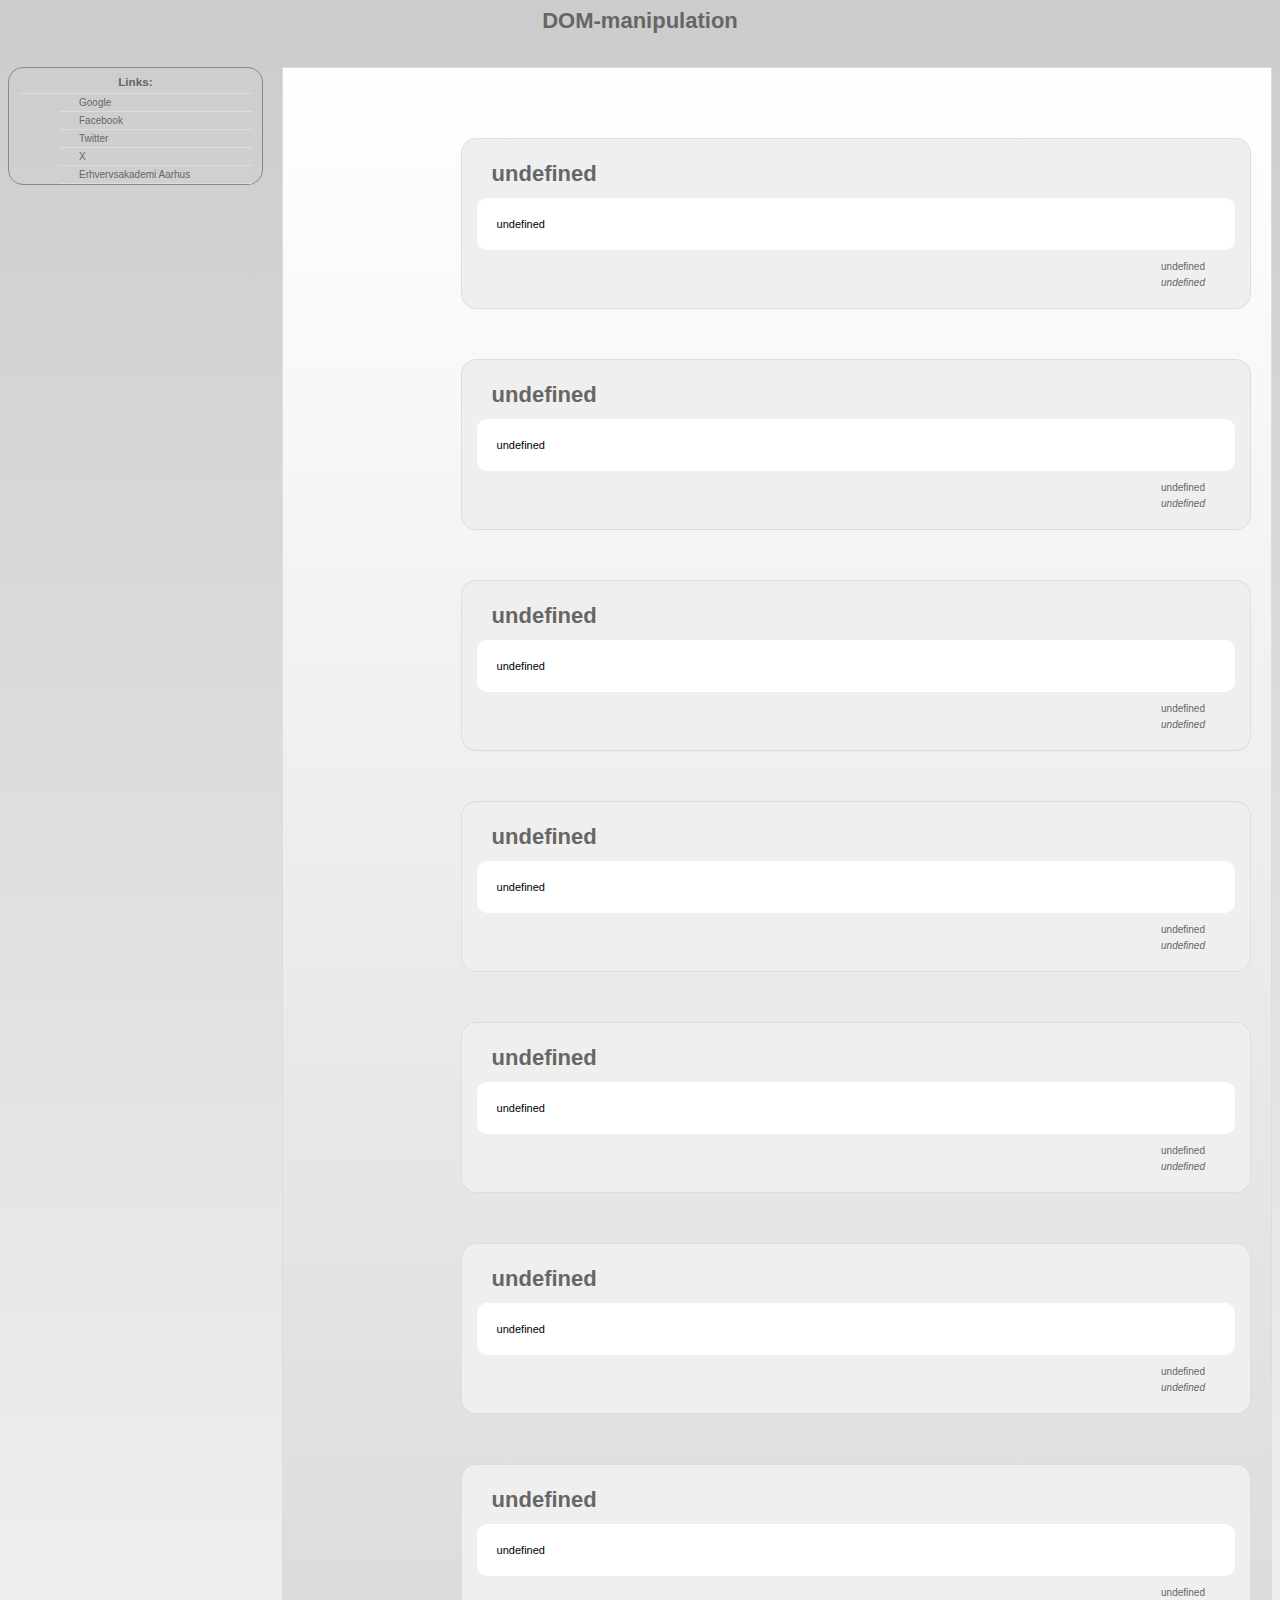
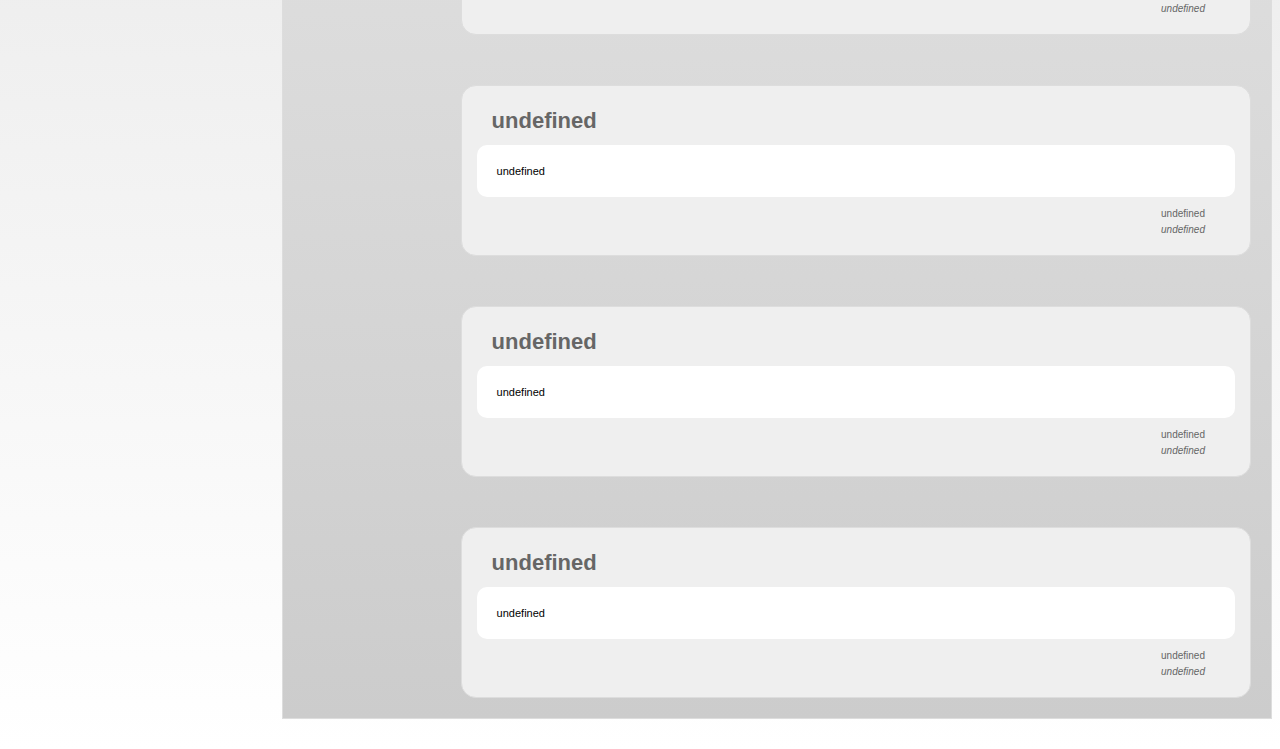
==== domManipulation.html @ 2ba38036 "hej" ====
<!DOCTYPE html>
<html>
  <head>
    <meta charset="UTF-8" />
    <title>DOM-manipulation</title>
    <link href="styles.css" media="screen" rel="stylesheet" />
    <script src="/data.json"></script>
  </head>
  <body>
    <div>
      <h1>DOM-manipulation</h1>
    </div>
    <div id="main-content-area">
      <div id="0" class="content">
        <h1>Overskrift 1</h1>
        <h2>Overskrift 2</h2>
        <h3>Overskrift 3</h3>
        <p class="inner-content">
          Lorem ipsum dolor sit amet, consectetur adipiscing elit. Nunc
          convallis interdum eleifend. Sed tempor eget sapien et fermentum. Sed
          a ante lacinia, adipiscing ligula at, euismod ipsum. Mauris
          ullamcorper congue mauris vitae venenatis. Integer dictum dui eget
          quam rhoncus, sit amet tempor orci cursus. Praesent nec ultrices nisl.
          Nam quis justo felis. Etiam dapibus condimentum augue vitae fermentum.
          Sed tempus mi justo.<p class="author">Thomas Hvid Spangsberg</p> <p class="contact"><a href="mailto:thsp@eaaa.dk">thsp@eaaa.dk</a
          ></p>
            
        </p>
      </div>
    </div>

    <div id="sidebar">
      <h3>Links:</h3>
      <ul>
        <li><a id="link0" href="http://www.google.com">Google</a></li>
        <li><a id="link1" href="http://www.facebook.com">Facebook</a></li>
        <li><a id="link2" href="http://www.twitter.com">Twitter</a></li>
        <li><a id="link3" href="http://www.x.com">X</a></li>
        <li>
          <a id="link4" href="http://www.eaaa.dk">Erhvervsakademi Aarhus</a>
        </li>
      </ul>
    </div>

    <script src="/script.js"></script>
  </body>
</html>
---- styles.css ----
@charset "UTF-8";

body {
  background-image: -webkit-linear-gradient(top, #cccccc 0%, #ffffff 100%);
  background-repeat: no-repeat;
  color: #666666;
  font: 11px Arial, Tahoma, sans-serif;
  text-align: center;
  position: relative;
}
#main-content-area {
  background-image: -webkit-linear-gradient(bottom, #cccccc 0%, #ffffff 100%);
  background-repeat: no-repeat;
  border: 1px solid #dddddd;
  margin: 30px auto;
  padding: 20px;
  text-align: left;
  width: 75%;
  float: right;
}

#sidebar {
  font: 10px Arial, Tahoma, sans-serif;
  float: left;
  width: 20%;
  margin: 30px auto;
  border-color: #888888;
  border-radius: 15px;
  border-style: solid;
  border-width: 1px;
}

.content {
  margin-top: 50px;
  padding: 15px;
  border-color: #dddddd;
  border-radius: 15px;
  border-style: solid;
  border-width: 1px;
  background-color: #efefef;
  width: 80%;
  float: right;
}

h1,
h2,
h3 {
  margin: 7px 15px 3px;
}

.inner-content {
  color: #000000;
  background-color: #ffffff;
  padding: 20px;
  border-radius: 10px;
}

.author,
.contact {
  font-size: 10px;
  text-align: right;
  margin: 0 15px 0;
}

.contact {
  font-style: italic;
}

.sidebar h3 {
  height: 10px;
  margin: 0 10px;
  width: 120px;
}

p {
  padding: 0 15px 5px;
  text-align: justify;
}

a {
  text-decoration: none;
}

a:link,
a:visited {
  color: #666666;
}

a:hover,
a:active {
  color: #000000;
}

.sidebar a:link,
.sidebar a:visited {
  color: #888888;
  text-transform: lowercase;
}

ul {
  border-top: 1px solid #dddddd;
  list-style: none outside none;
  margin: 5px 10px 0;
  text-align: left;
}

li {
  border-bottom: 1px solid #dddddd;
  display: block;
  list-style: none outside none;
  padding: 3px 0 3px 20px;
}

li:hover {
  background-color: #f3f3f3;
}
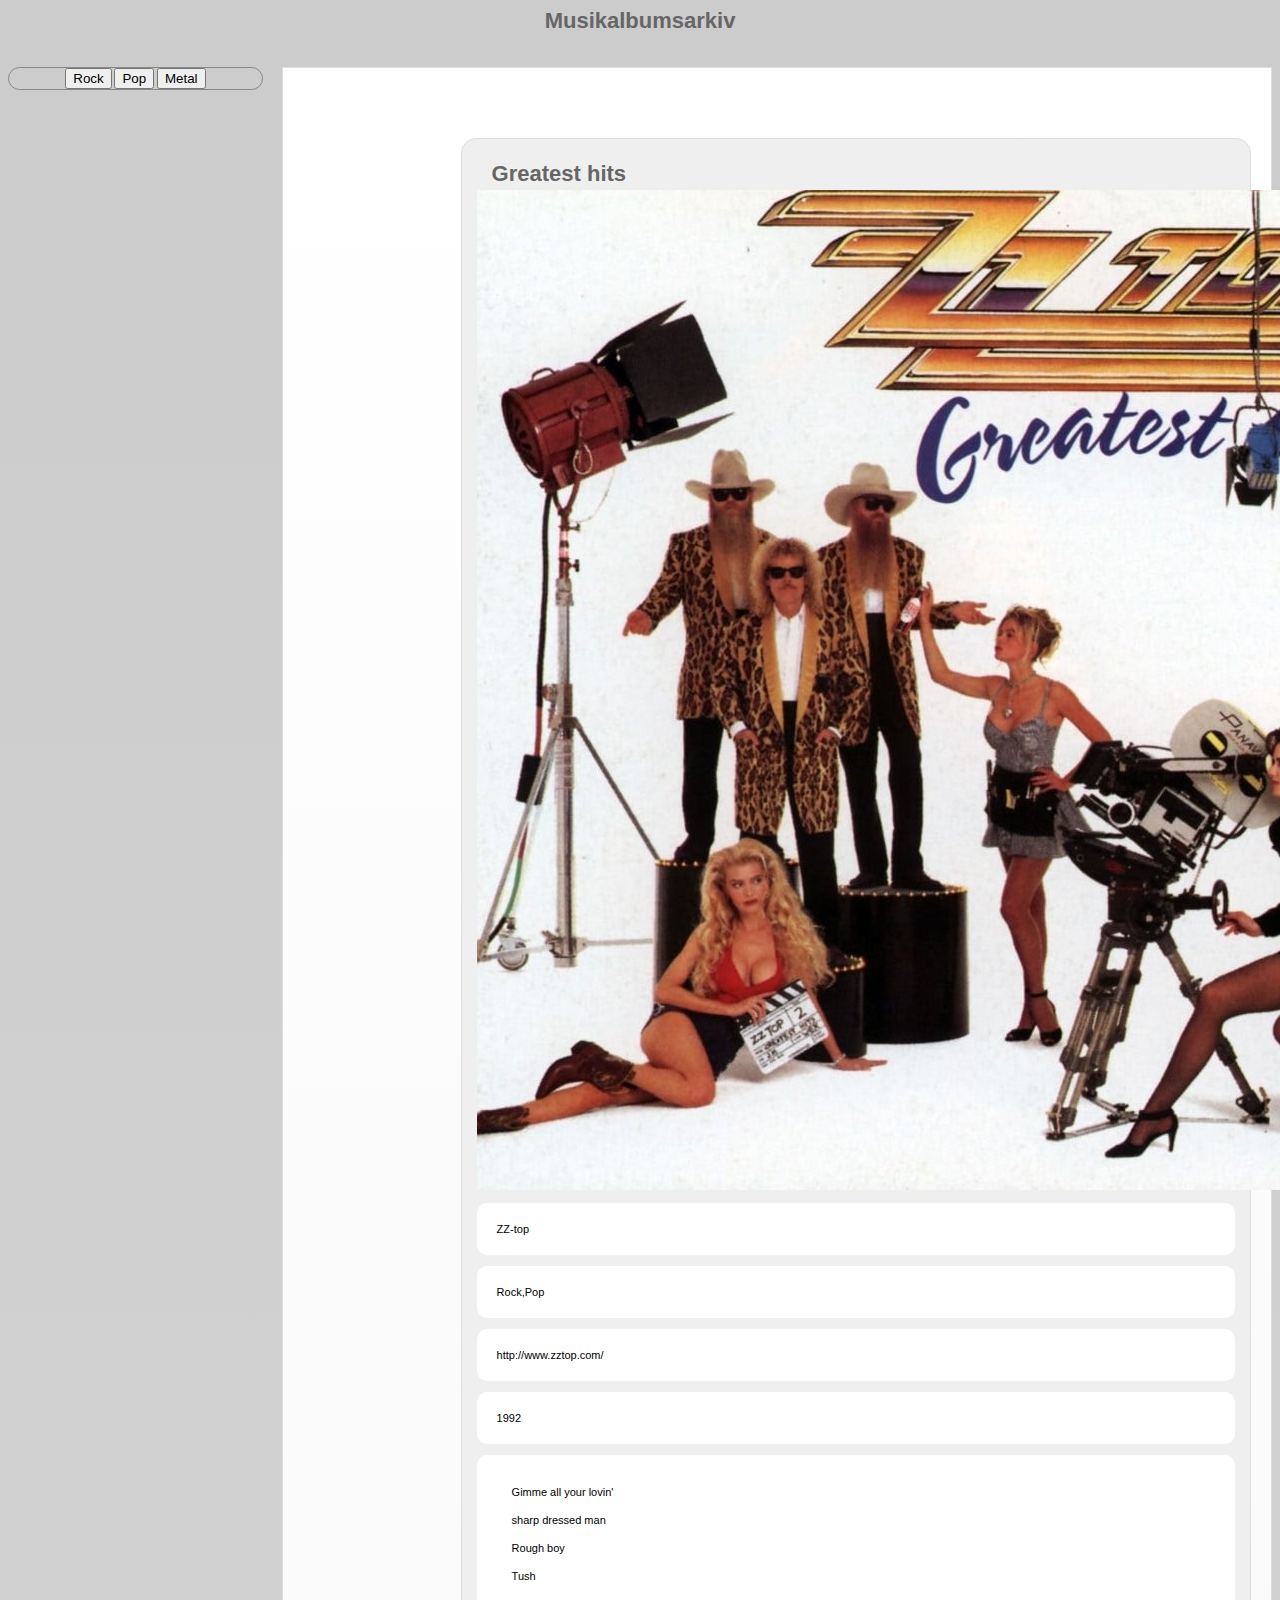
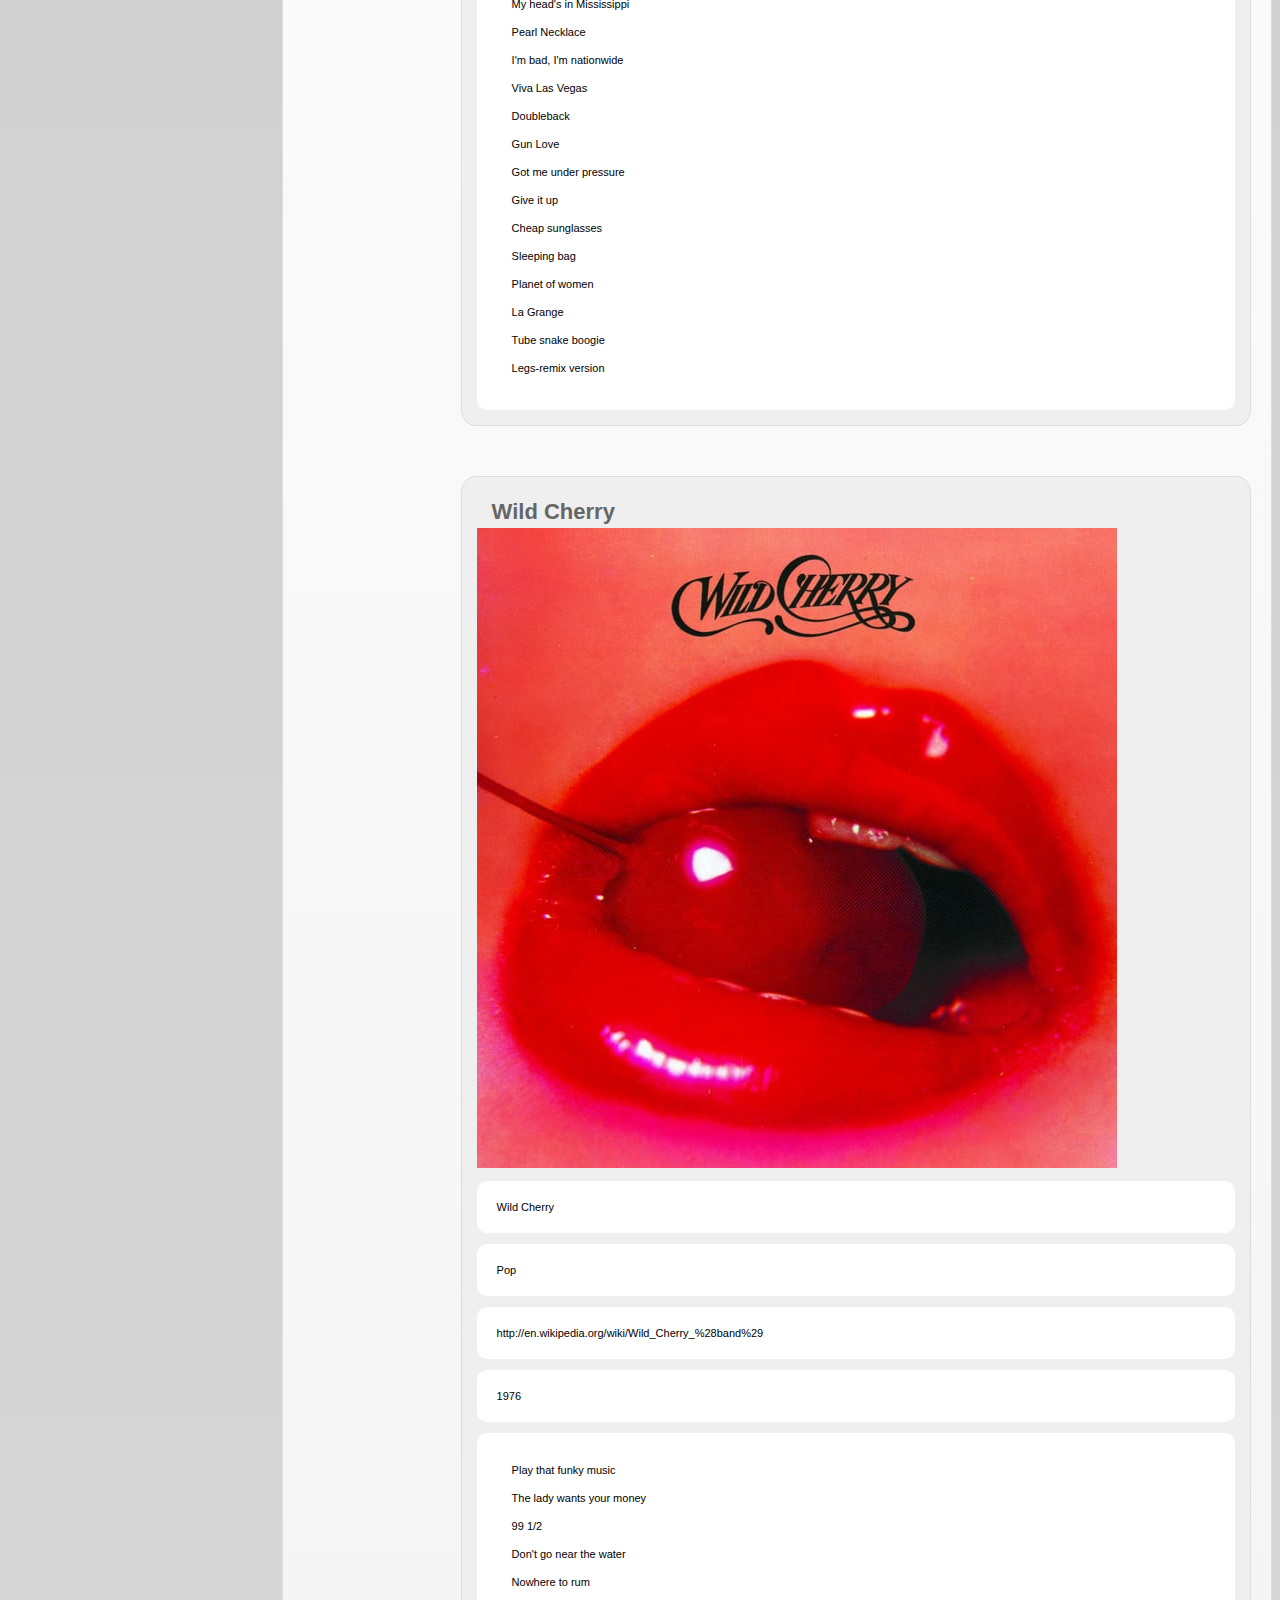
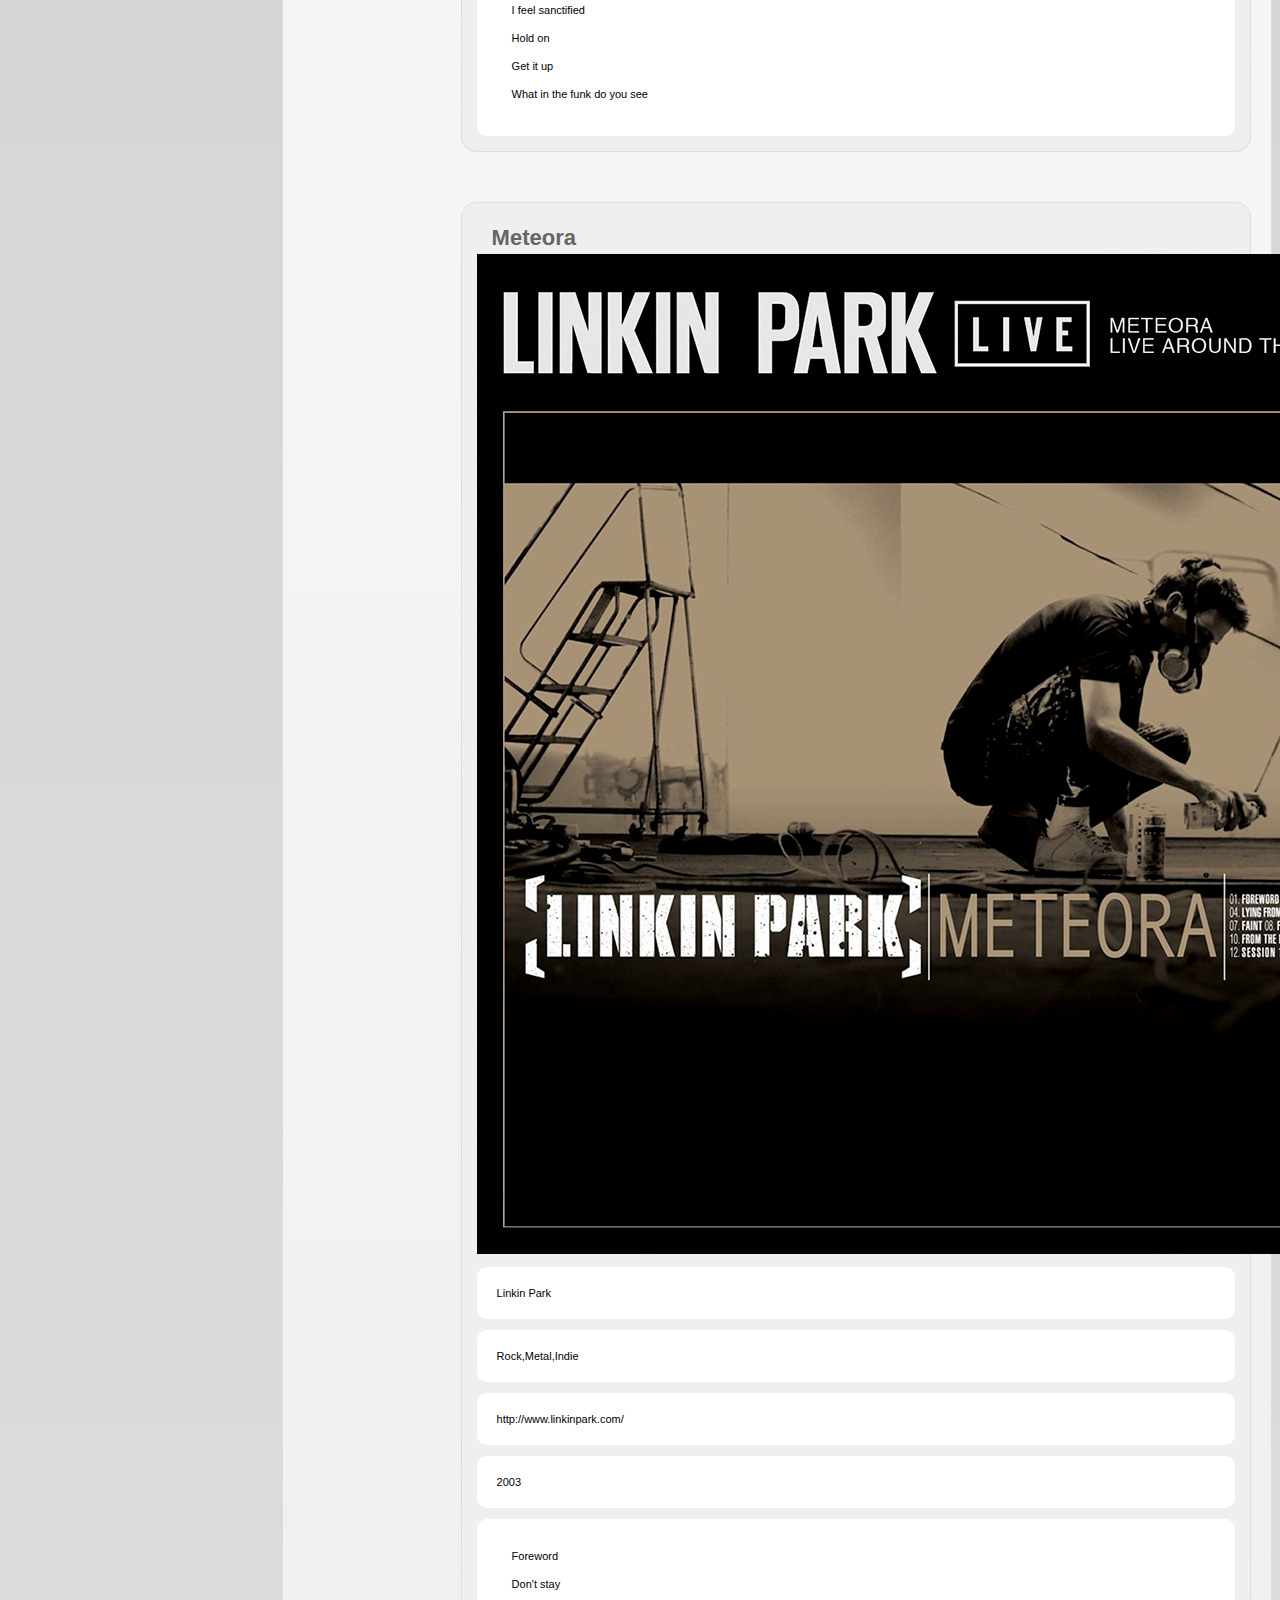
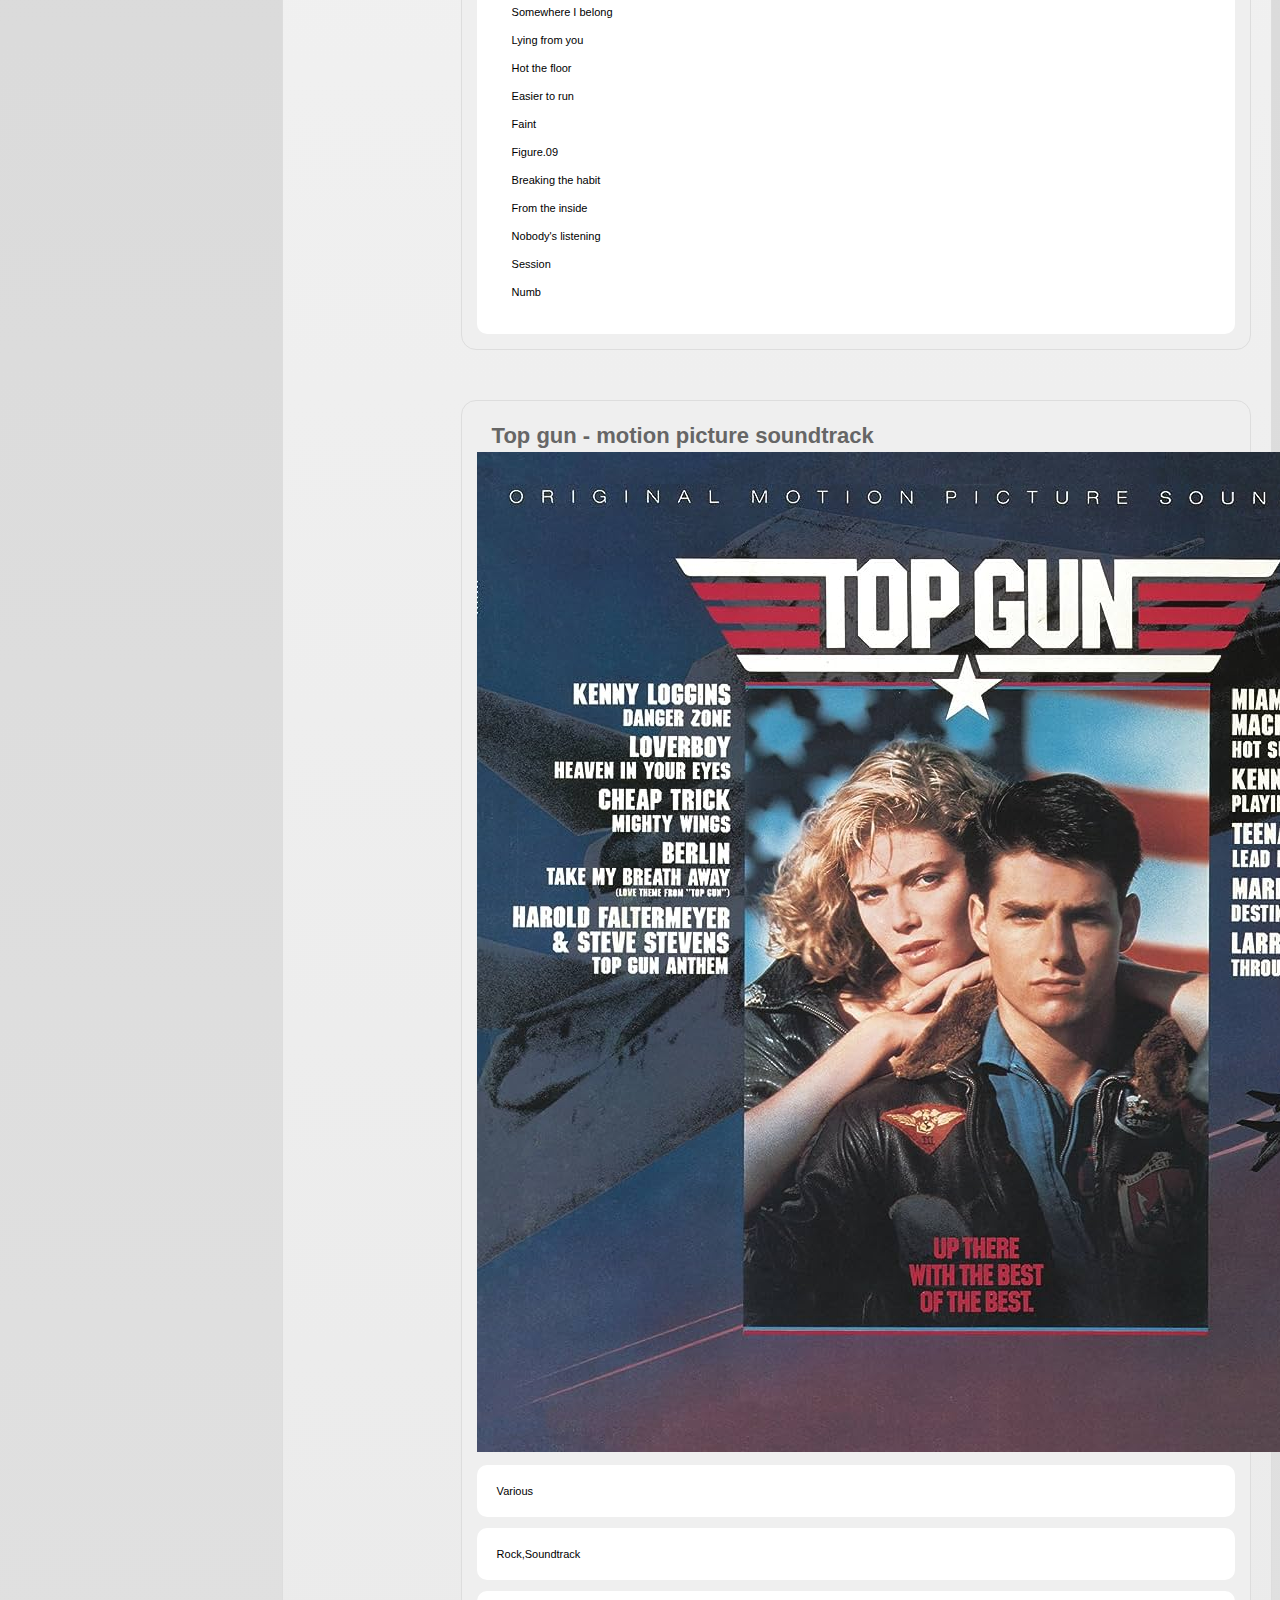
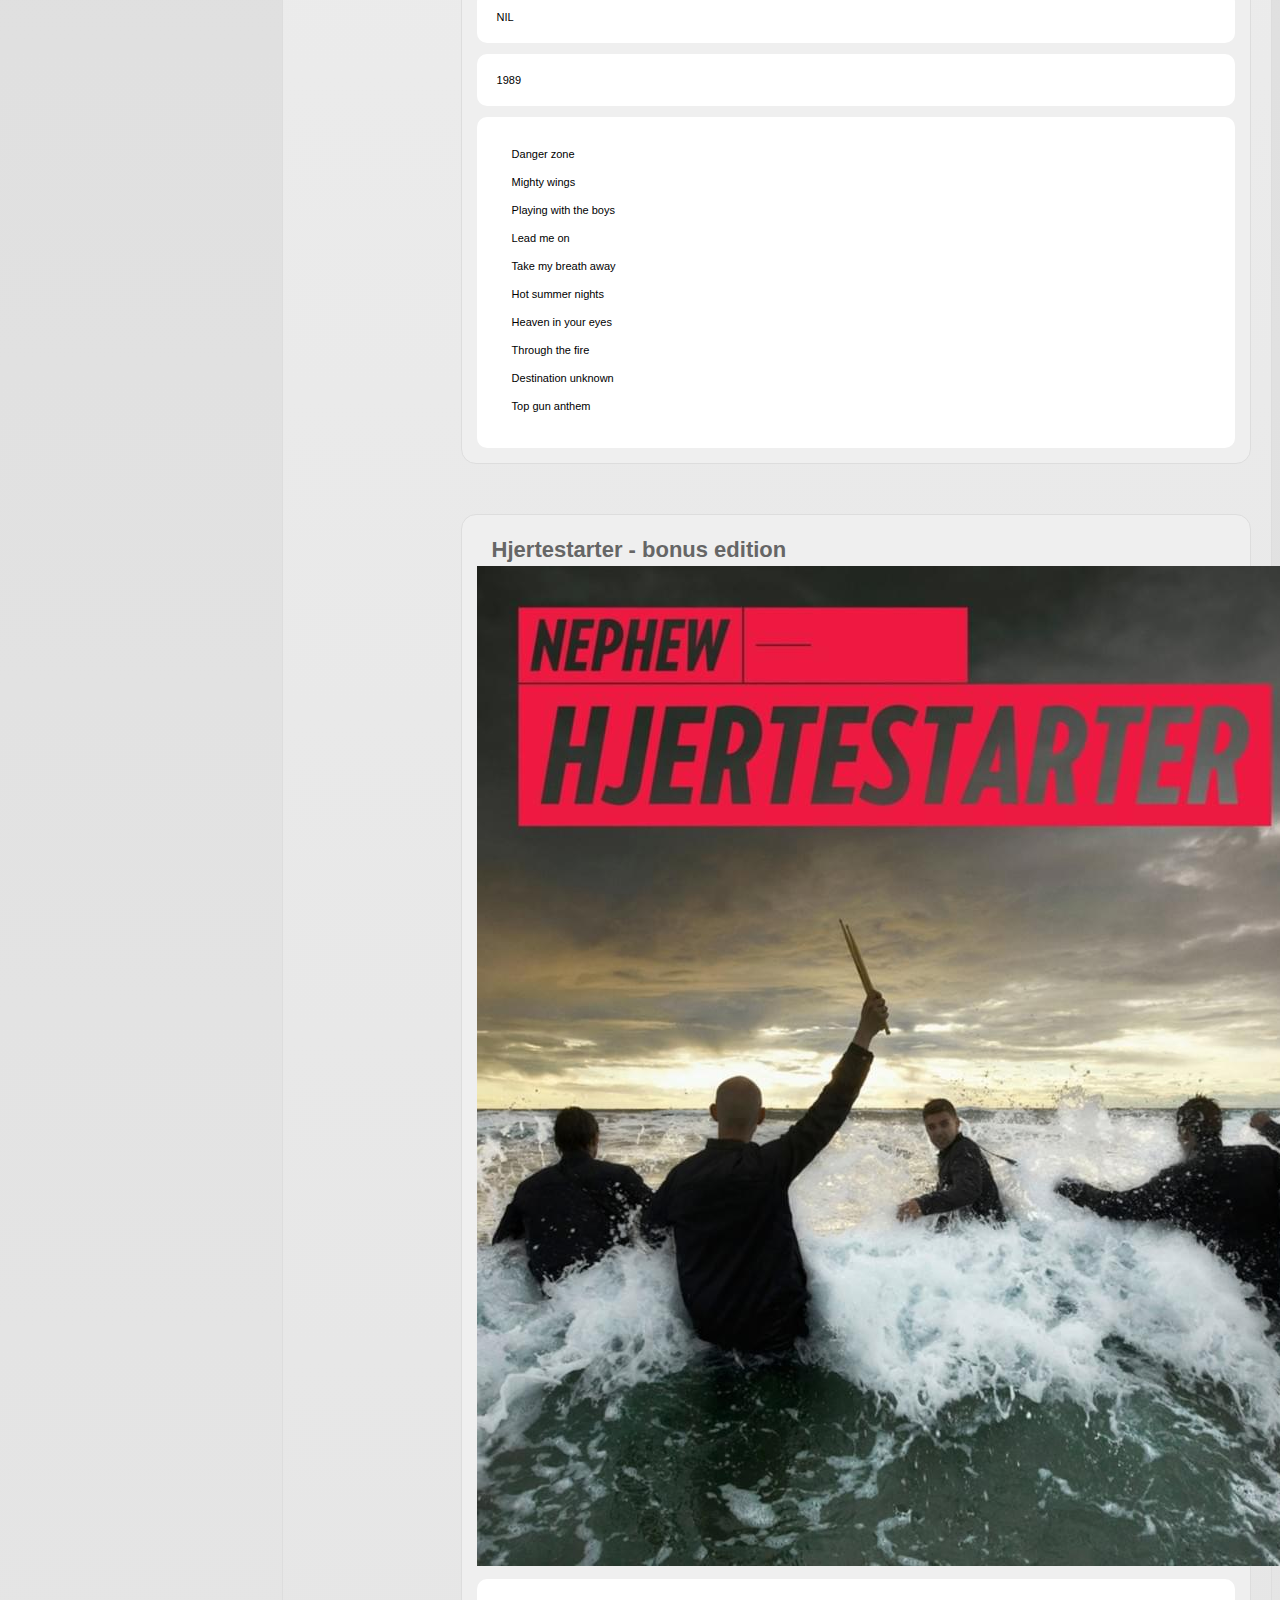
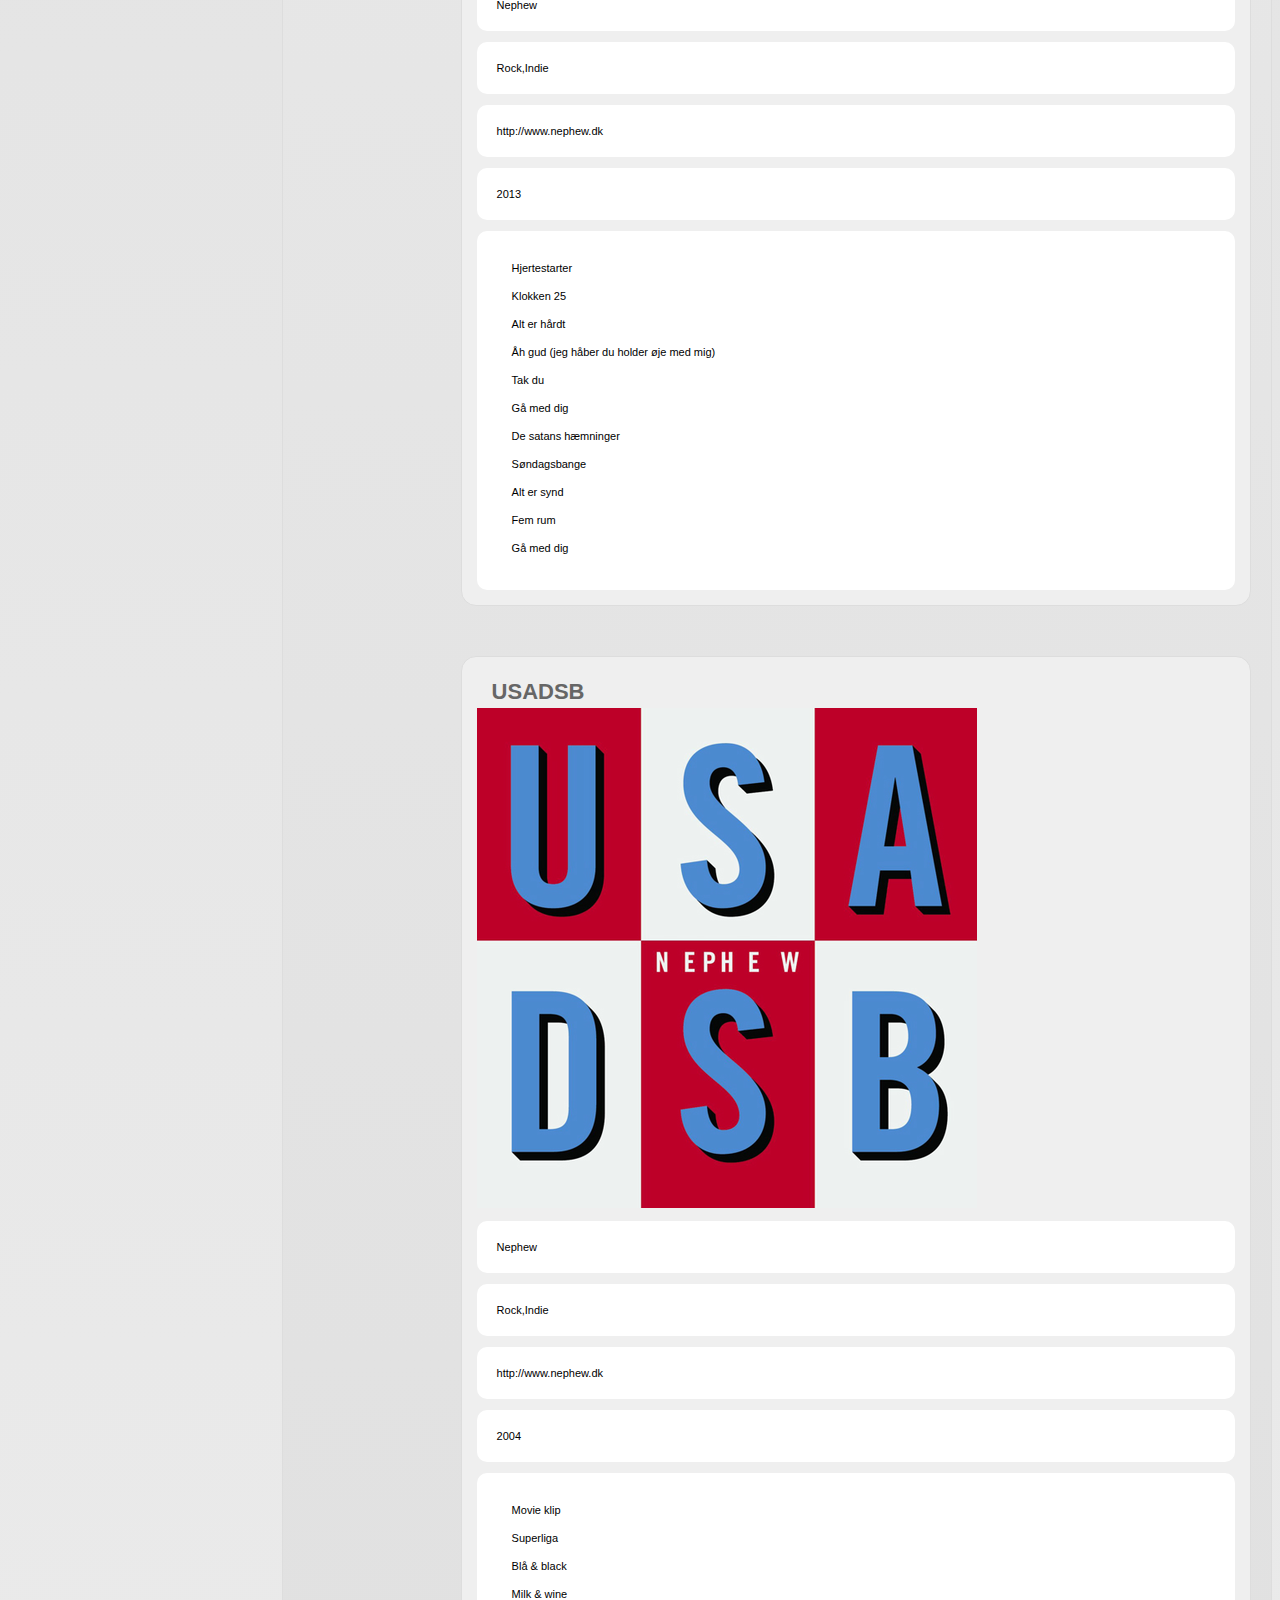
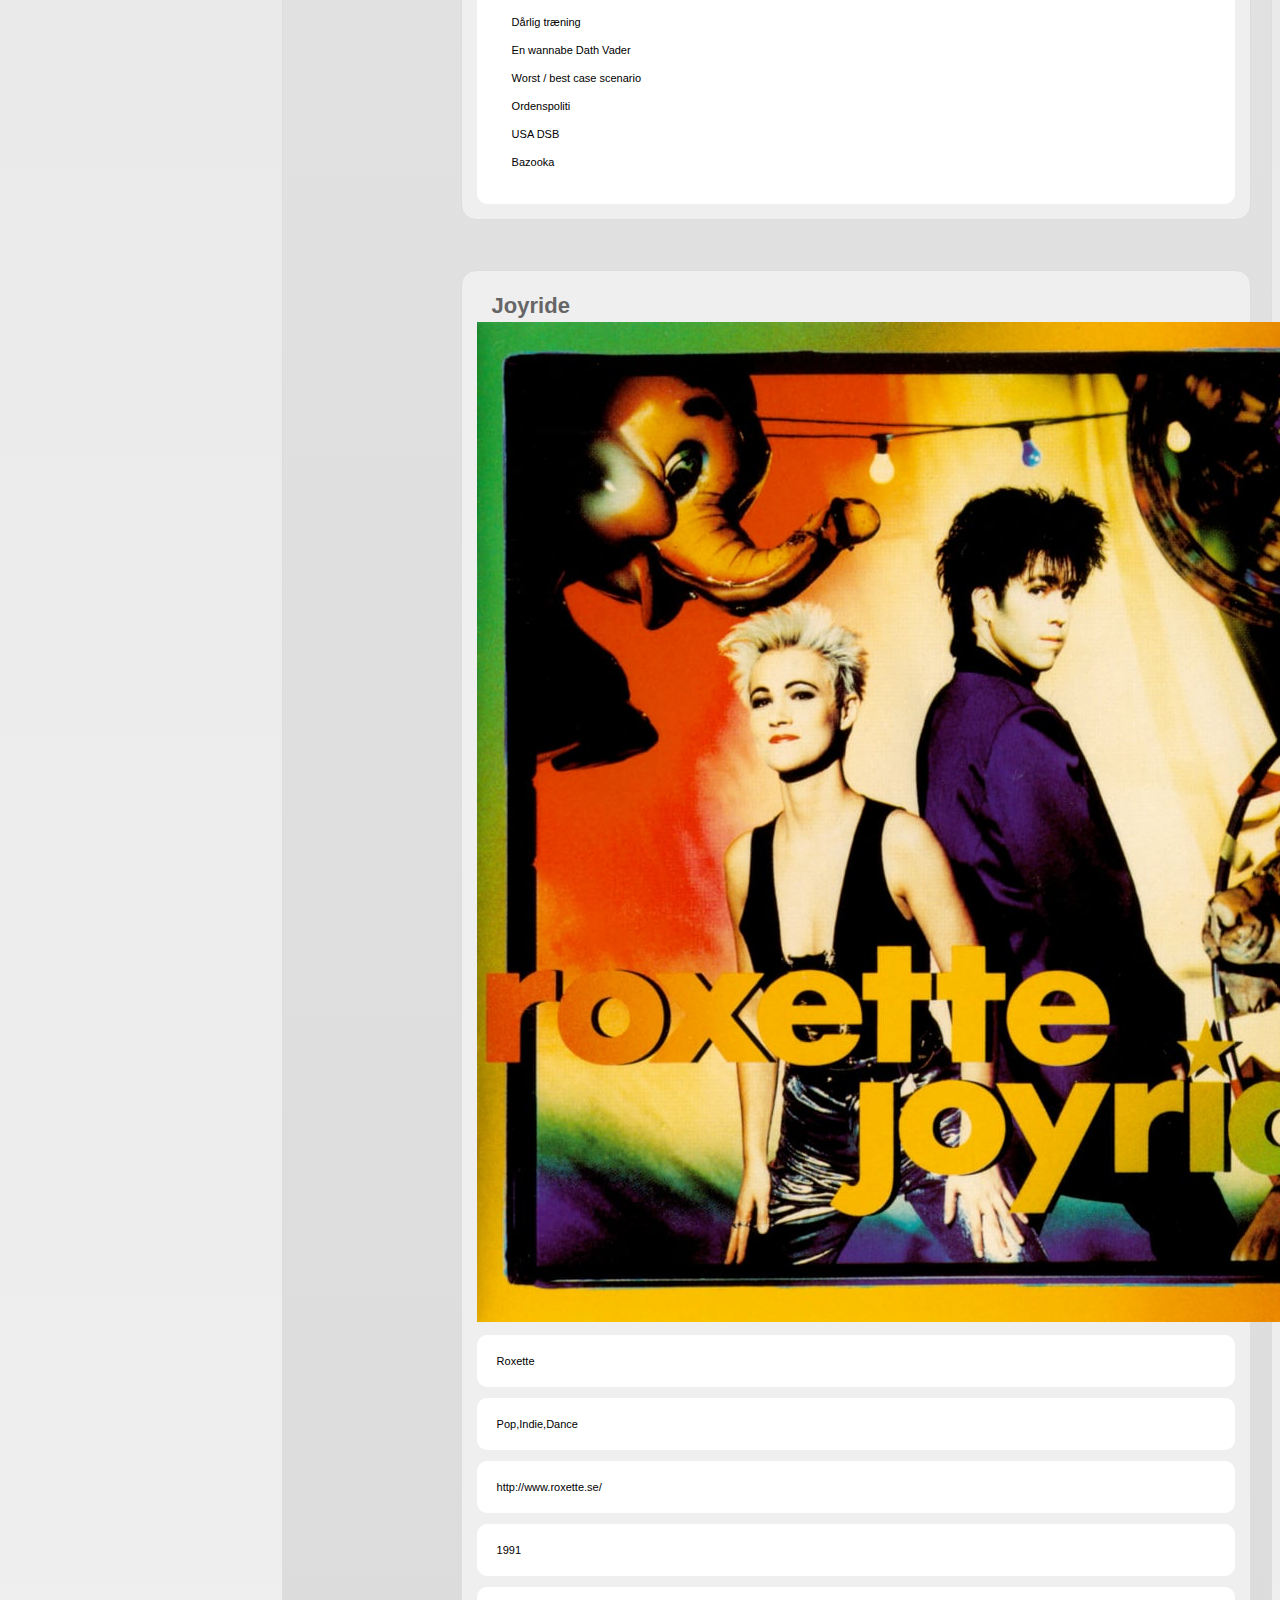
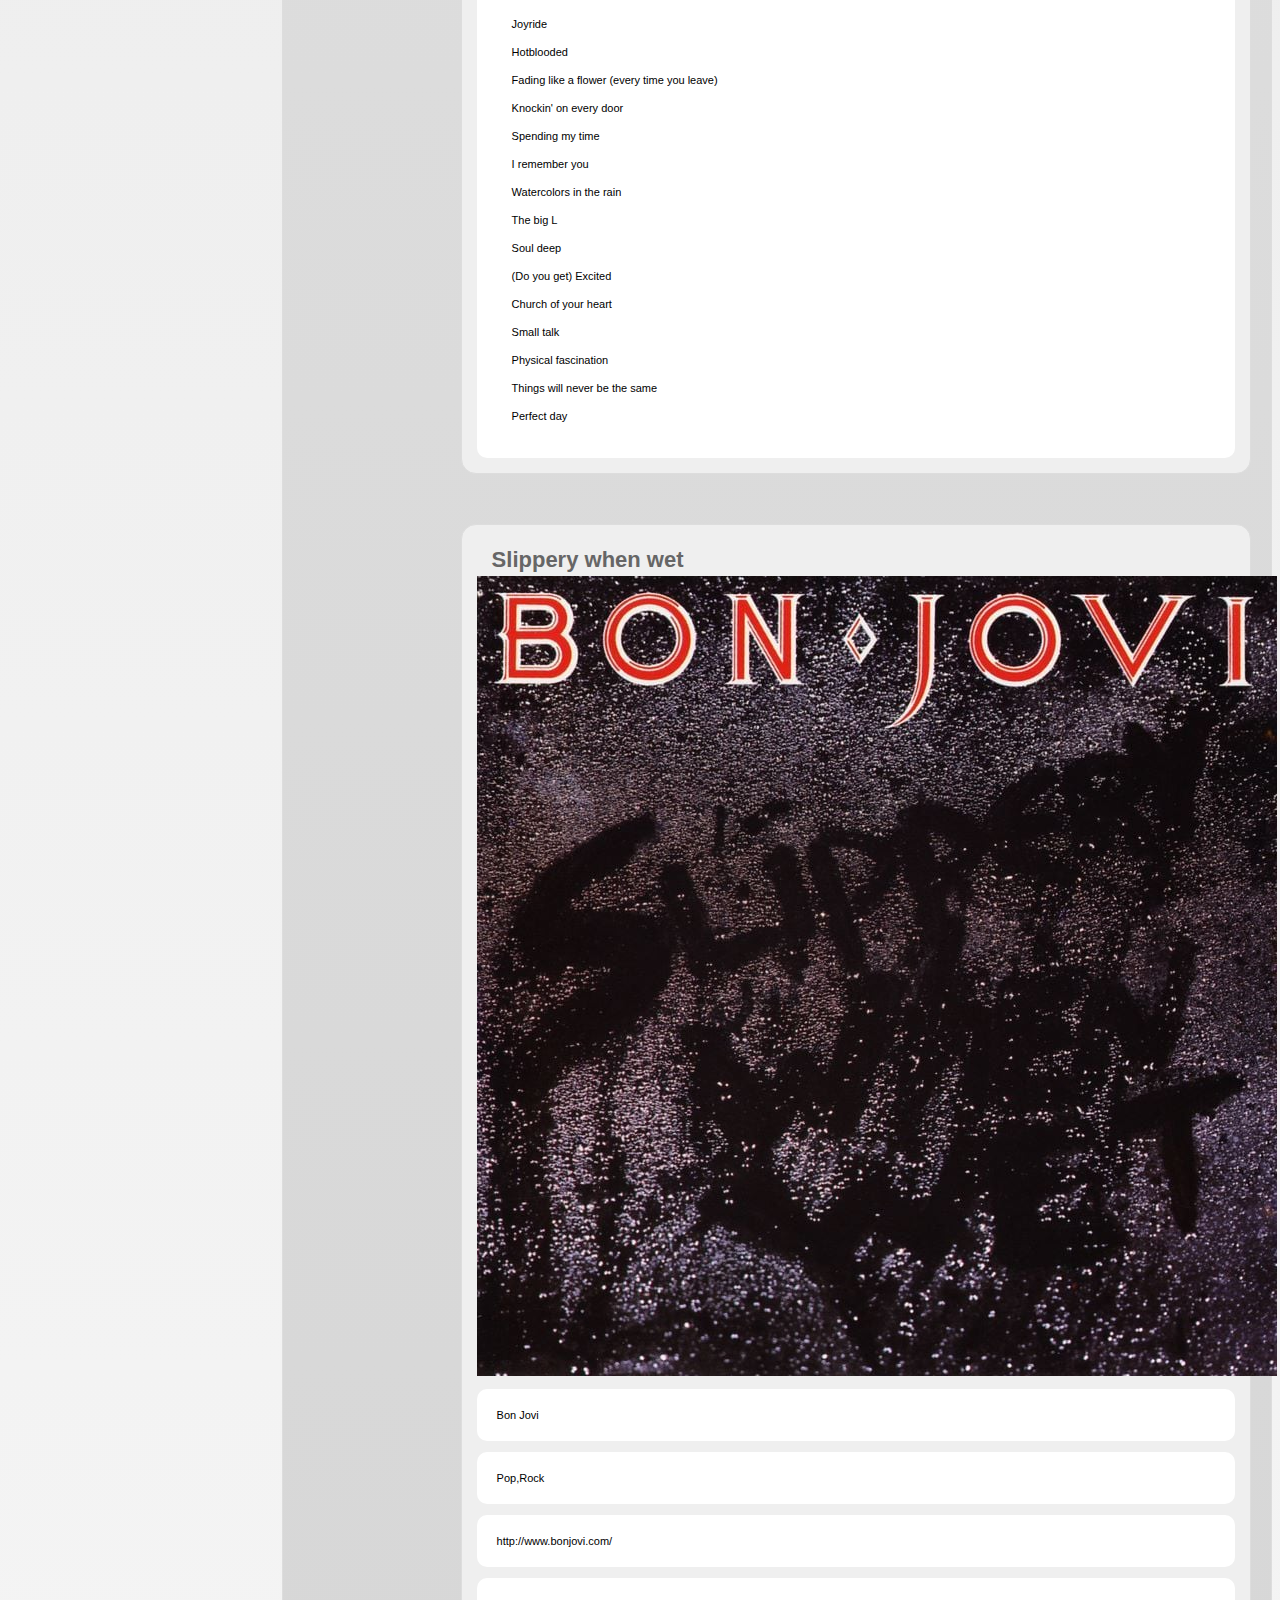
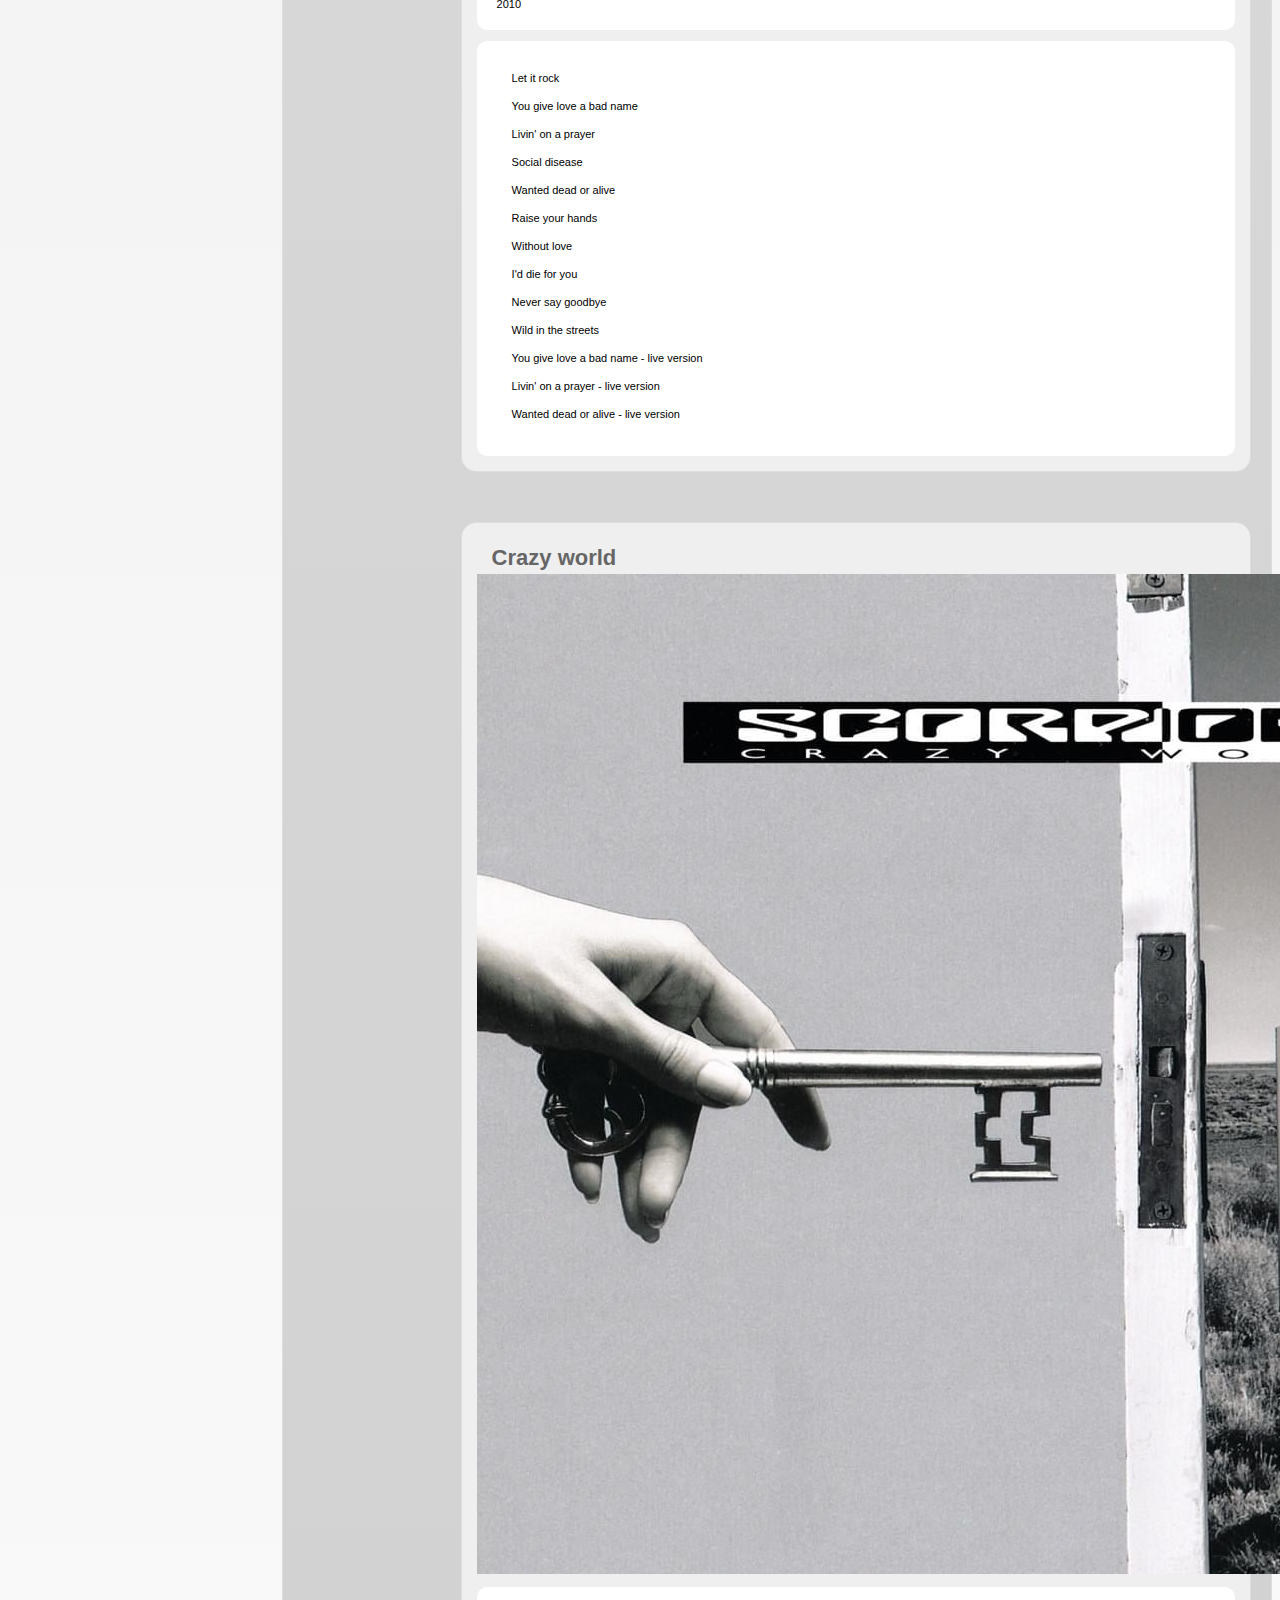
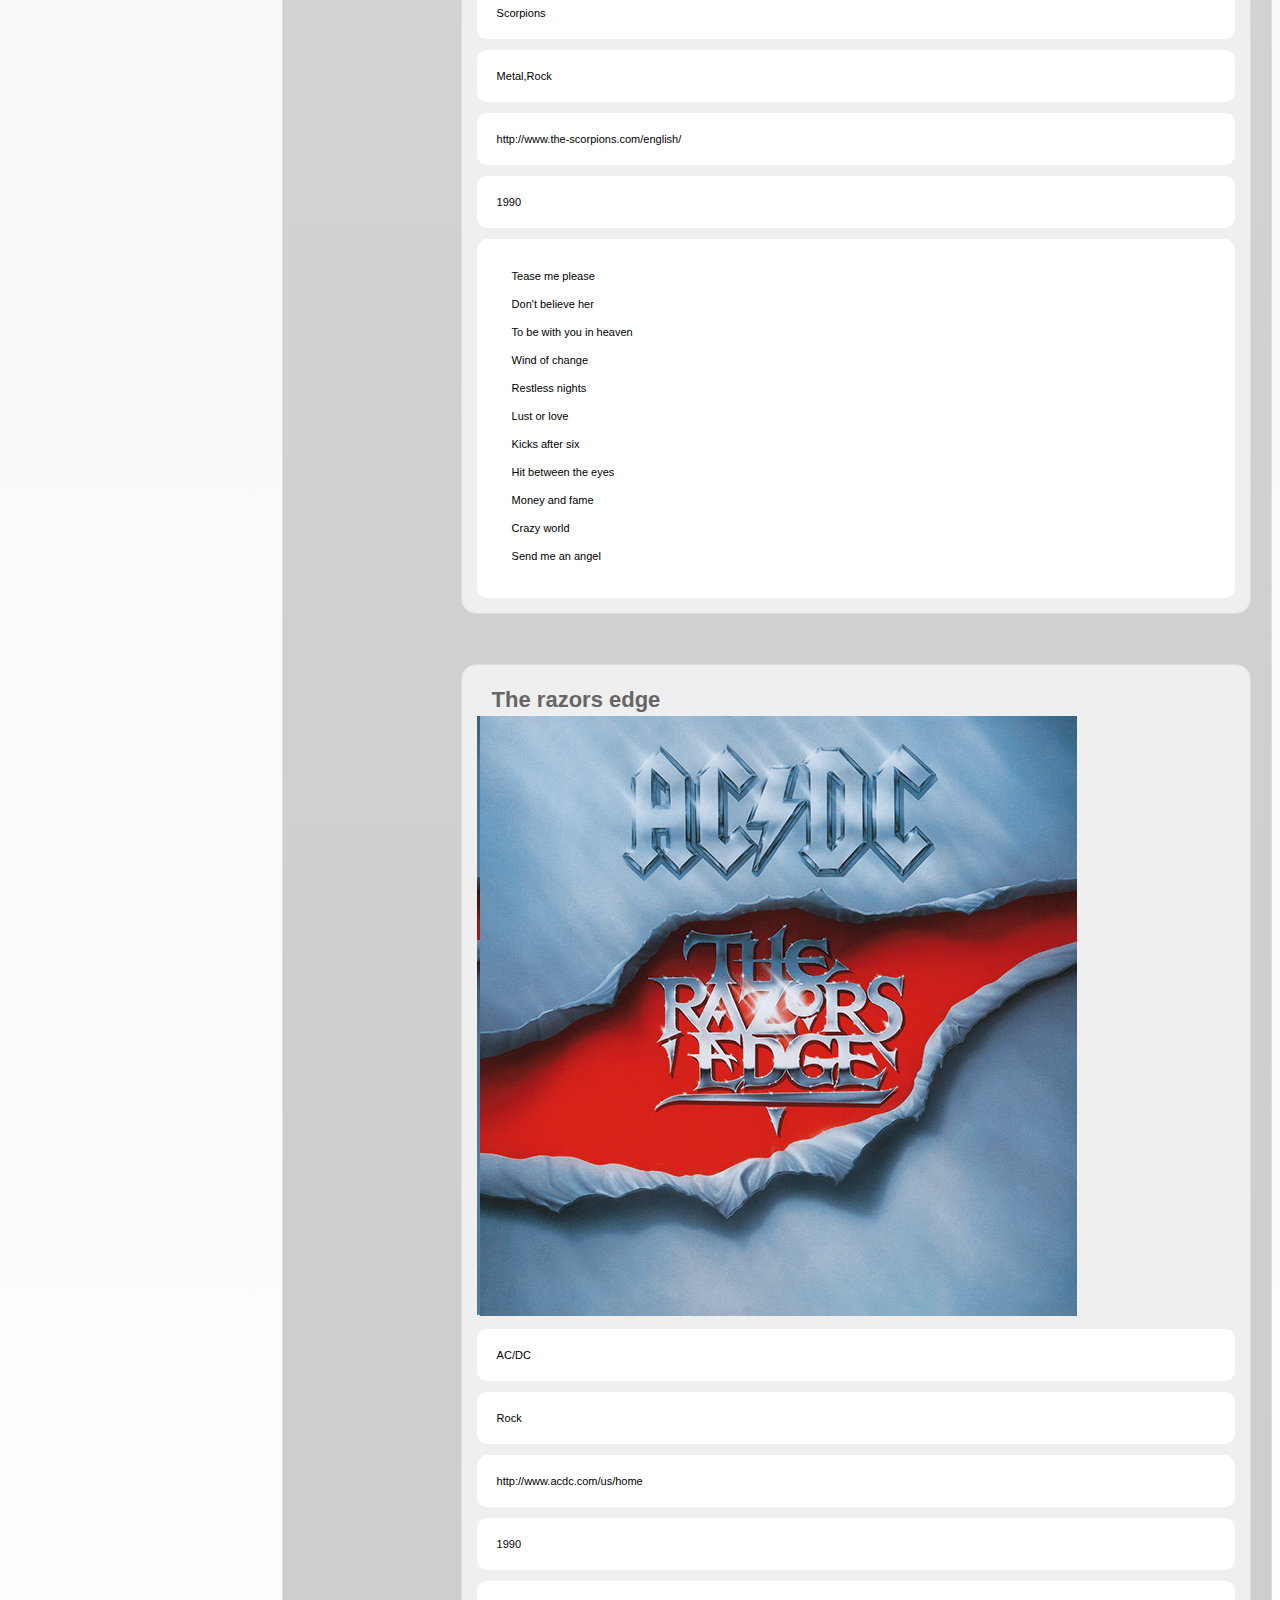
==== commit e61c65b3: "så langt vi nåede" ====
--- a/domManipulation.html
+++ b/domManipulation.html
@@ -8,38 +8,18 @@
   </head>
   <body>
     <div>
-      <h1>DOM-manipulation</h1>
+      <h1>Musikalbumsarkiv</h1>
     </div>
     <div id="main-content-area">
       <div id="0" class="content">
-        <h1>Overskrift 1</h1>
-        <h2>Overskrift 2</h2>
-        <h3>Overskrift 3</h3>
-        <p class="inner-content">
-          Lorem ipsum dolor sit amet, consectetur adipiscing elit. Nunc
-          convallis interdum eleifend. Sed tempor eget sapien et fermentum. Sed
-          a ante lacinia, adipiscing ligula at, euismod ipsum. Mauris
-          ullamcorper congue mauris vitae venenatis. Integer dictum dui eget
-          quam rhoncus, sit amet tempor orci cursus. Praesent nec ultrices nisl.
-          Nam quis justo felis. Etiam dapibus condimentum augue vitae fermentum.
-          Sed tempus mi justo.<p class="author">Thomas Hvid Spangsberg</p> <p class="contact"><a href="mailto:thsp@eaaa.dk">thsp@eaaa.dk</a
-          ></p>
-            
-        </p>
+
       </div>
     </div>
 
     <div id="sidebar">
-      <h3>Links:</h3>
-      <ul>
-        <li><a id="link0" href="http://www.google.com">Google</a></li>
-        <li><a id="link1" href="http://www.facebook.com">Facebook</a></li>
-        <li><a id="link2" href="http://www.twitter.com">Twitter</a></li>
-        <li><a id="link3" href="http://www.x.com">X</a></li>
-        <li>
-          <a id="link4" href="http://www.eaaa.dk">Erhvervsakademi Aarhus</a>
-        </li>
-      </ul>
+      <button onclick="filterAlbums('Rock')">Rock</button>
+      <button onclick="filterAlbums('Pop')">Pop</button>
+      <button onclick="filterAlbums('Metal')">Metal</button>
     </div>
 
     <script src="/script.js"></script>
